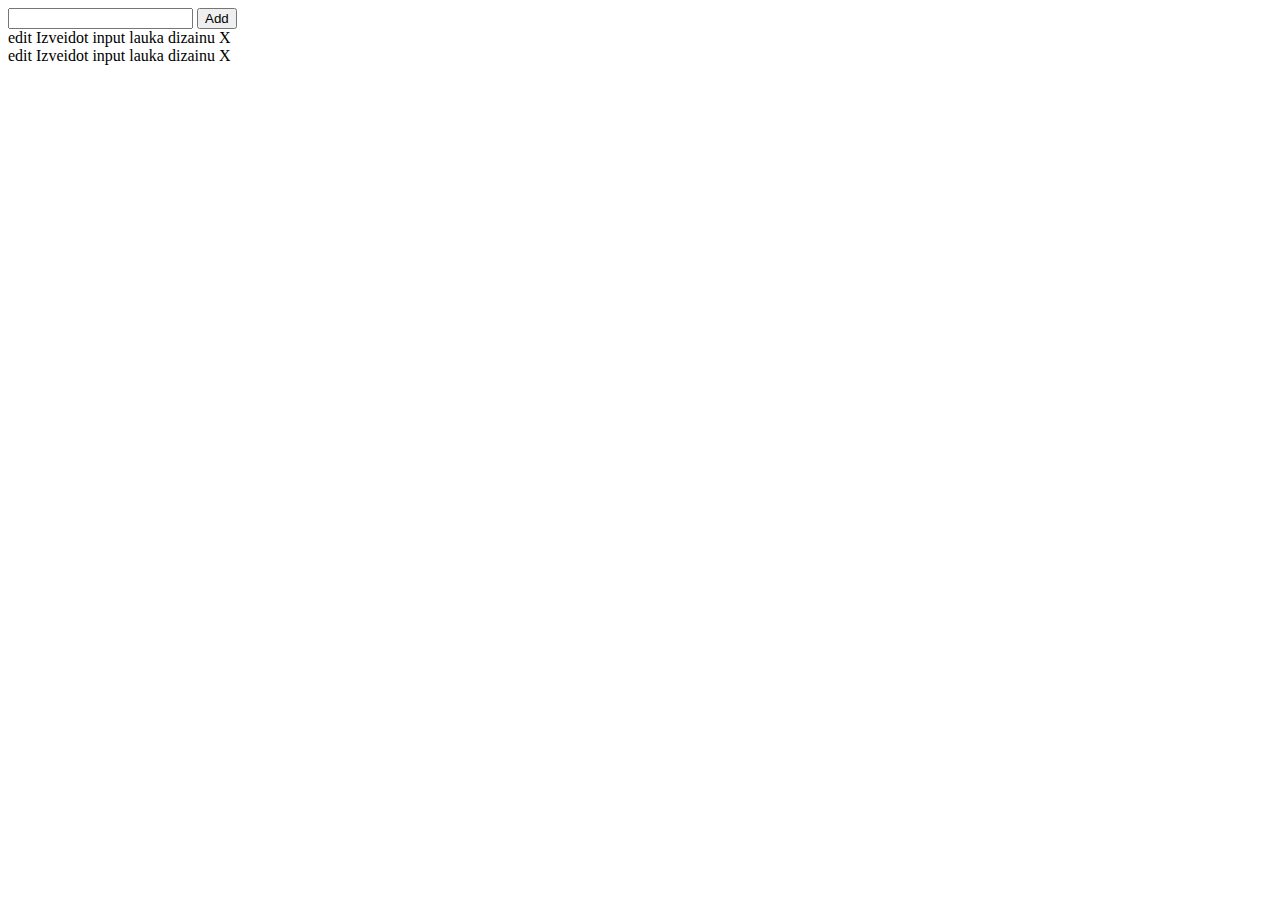
==== todo/index.html @ d129b643 "03.03.2022. update" ====
<!DOCTYPE html>
<meta charset="utf-8">
<meta name="viewport" content="width=device-width, initial-scale=1.0">
<link rel="stylesheet" href="style.css">

<div id="app">
    <form action="" id="todo_form">
        <input type="text" name="todo">
        <button type="submit">Add</button>
    </form>

    <div class="todo_list">
        <div class="todo_list__item template">
            <span class="todo_list__edit_btn">edit</span>
            <span class="todo_list__text">Izveidot input lauka dizainu</span>
            <span class="todo_list__remove_btn">X</span>
        </div>
    </div>

    <div class="comments">
        <div class="comments__item template">
            <span class="comments__edit_btn">edit</span>
            <span class="comments__text">Izveidot input lauka dizainu</span>
            <span class="comments__remove_btn">X</span>
        </div>
    </div>
</div>


<script src="TaskManager.js"></script>
<script src="FormManager.js"></script>
<script src="StorageManager.js"></script>
<script src="script.js"></script>
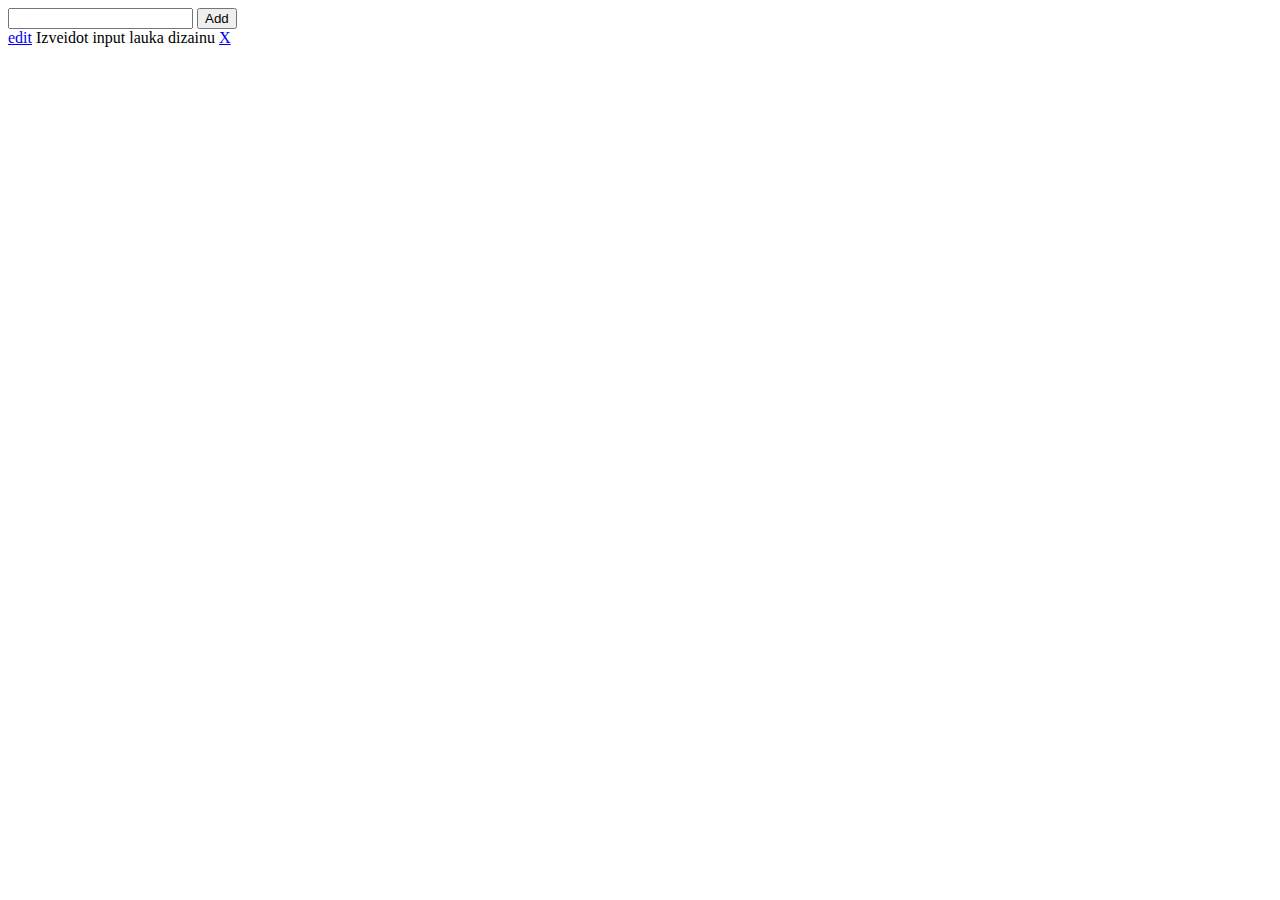
==== commit d8e97459: "07.03.2022. update" ====
--- a/todo/index.html
+++ b/todo/index.html
@@ -11,17 +11,9 @@
 
     <div class="todo_list">
         <div class="todo_list__item template">
-            <span class="todo_list__edit_btn">edit</span>
+            <a href="#" class="todo_list__edit_btn">edit</a>
             <span class="todo_list__text">Izveidot input lauka dizainu</span>
-            <span class="todo_list__remove_btn">X</span>
-        </div>
-    </div>
-
-    <div class="comments">
-        <div class="comments__item template">
-            <span class="comments__edit_btn">edit</span>
-            <span class="comments__text">Izveidot input lauka dizainu</span>
-            <span class="comments__remove_btn">X</span>
+            <a href="#" class="todo_list__remove_btn">X</a>
         </div>
     </div>
 </div>
